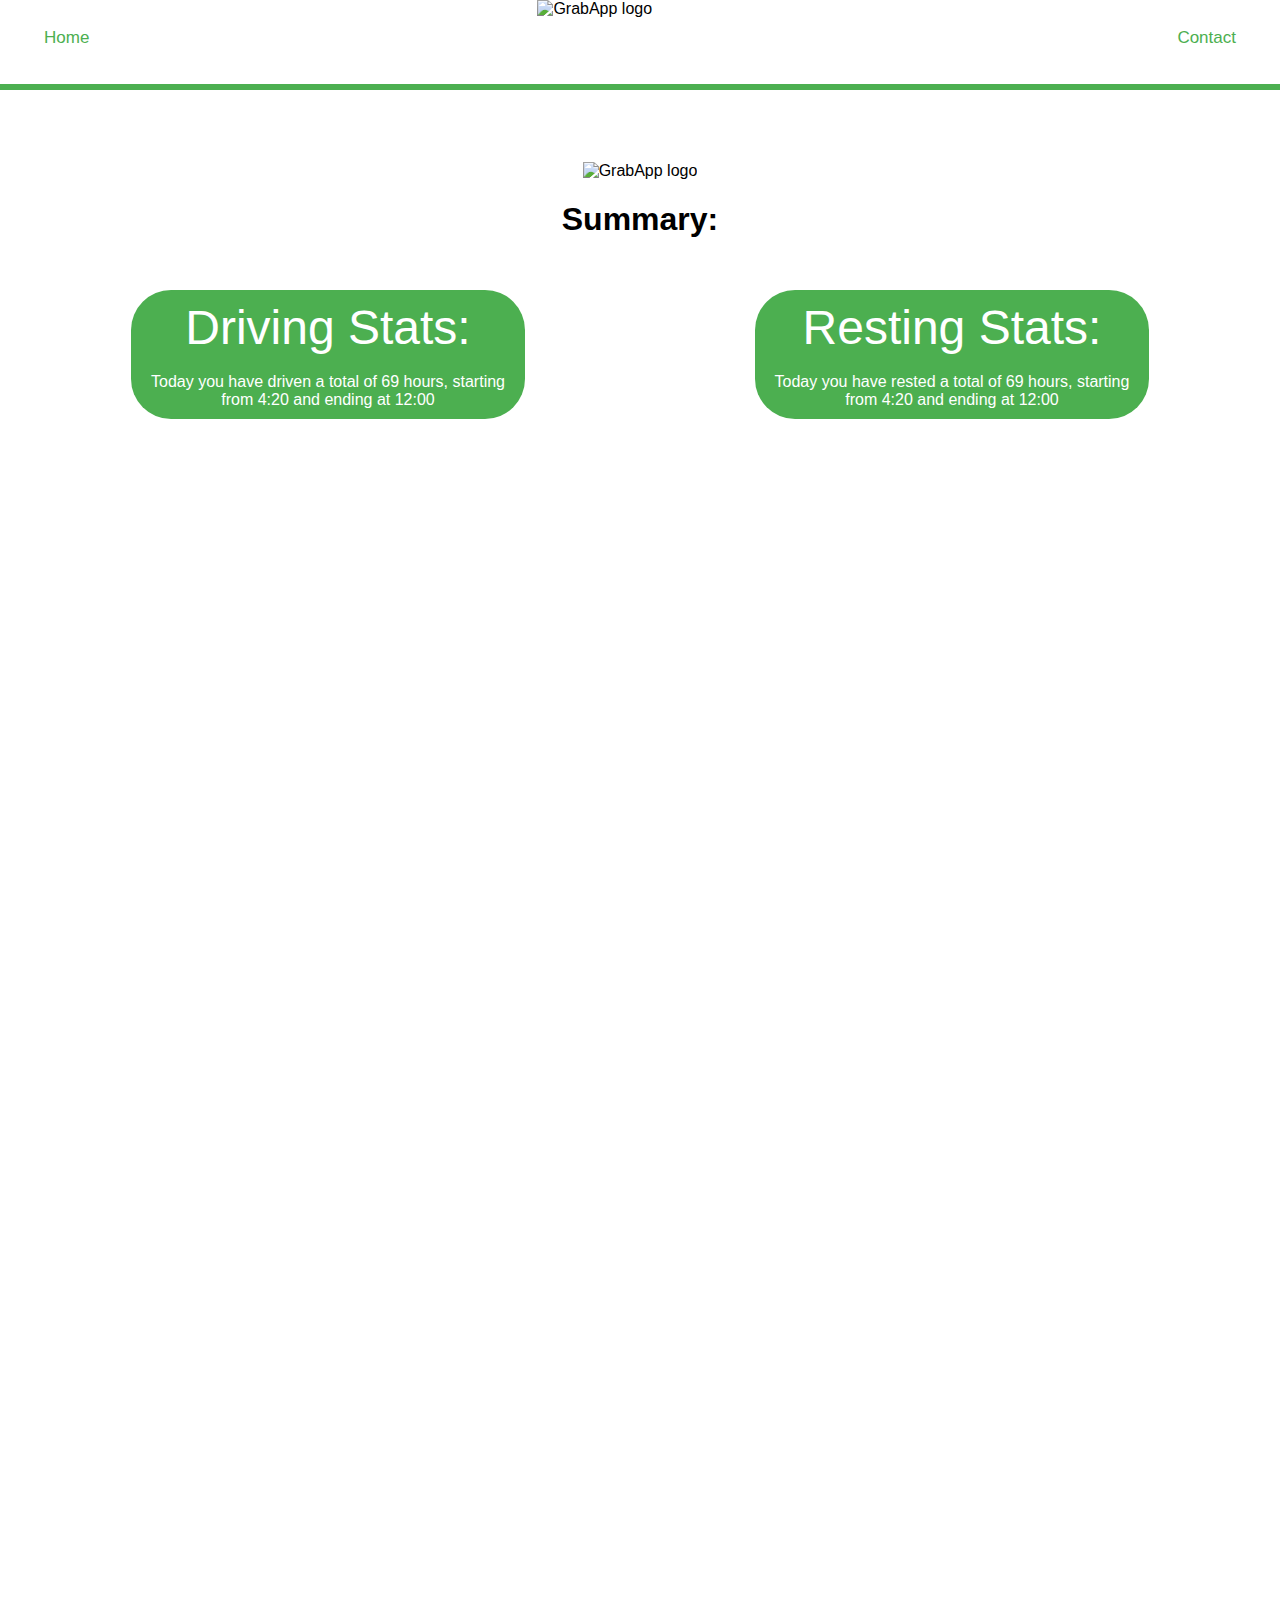
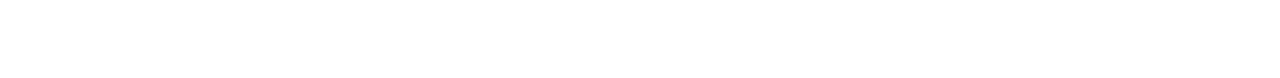
==== madebysoham.html @ 29548528 "Add files via upload" ====
<!DOCTYPE html>
<html>
<head>
<meta name="viewport" content="width=device-width, initial-scale=1">
<style>
body {margin:0;}

.navbar {
  overflow: hidden;
  top: 10px;
  width: 100%;
}

.budi {
  display: flex;
  justify-content: space-between;
}

.navbar a {
  float: left;
  display: block;
  text-align: center;
  padding: 14px 16px;
  text-decoration: none;
  font-size: 17px;
  color: #4CAF50;
}

.navbar a:hover {
  background-color: #4CAF50;
  color: white;
}

.main {
  padding: 16px;
  margin-top: 30px;
  height: 1500px;
}

body {
  font-family: 'Poppins', sans-serif;
}

.jid {
  border: none;
  background-color: inherit;
  padding: 14px 28px;
  font-size: 16px;
  cursor: pointer;
  display: inline-block;
  color: green;
}

.logo {
  width: 15%;
}

.almightylordsoham {
  width: 30%;
  background: #4CAF50;
  color: #fff;
  margin-top: 1%;
  border-radius: 40px;
  padding: 10px;
  font-family: 'Poppins', sans-serif;
}

.allbowbeforesoham{
  display: flex;
  justify-content: space-evenly;
}
</style>
<link href="https://fonts.googleapis.com/cssfamily=Poppins&display=swap" rel="stylesheet">
</head>
<body>
<div class="navbar">
  <div class="budi">
    <div class="jid"><a href="index.html">Home</a></div>
    <img src="images/GrabBreaksLogo.svg" alt="GrabApp logo" class="logo" />
    <div class="jid"><a href="#contact">Contact</a></div>
  </div>
  <hr size="6" color=#4CAF50>
</div>
<br>
<div class="main">
  <center><img src="images/presentation.svg" alt="GrabApp logo" class="logo" />
<br><h1>Summary:</h1></center>
<br>

<div class="allbowbeforesoham">


<div class="almightylordsoham">
  <center><font size="50" color=white>Driving Stats:</font></center>
  <br>
  <center>Today you have driven a total of 69 hours, starting from 4:20 and ending at 12:00</center>
</div>
<br>
<div class="almightylordsoham">
  <center><font size="50" color=white>Resting Stats:</font></center>
  <br>
  <center>Today you have rested a total of 69 hours, starting from 4:20 and ending at 12:00</center>
</div>


</div>





</div>

</body>
</html>
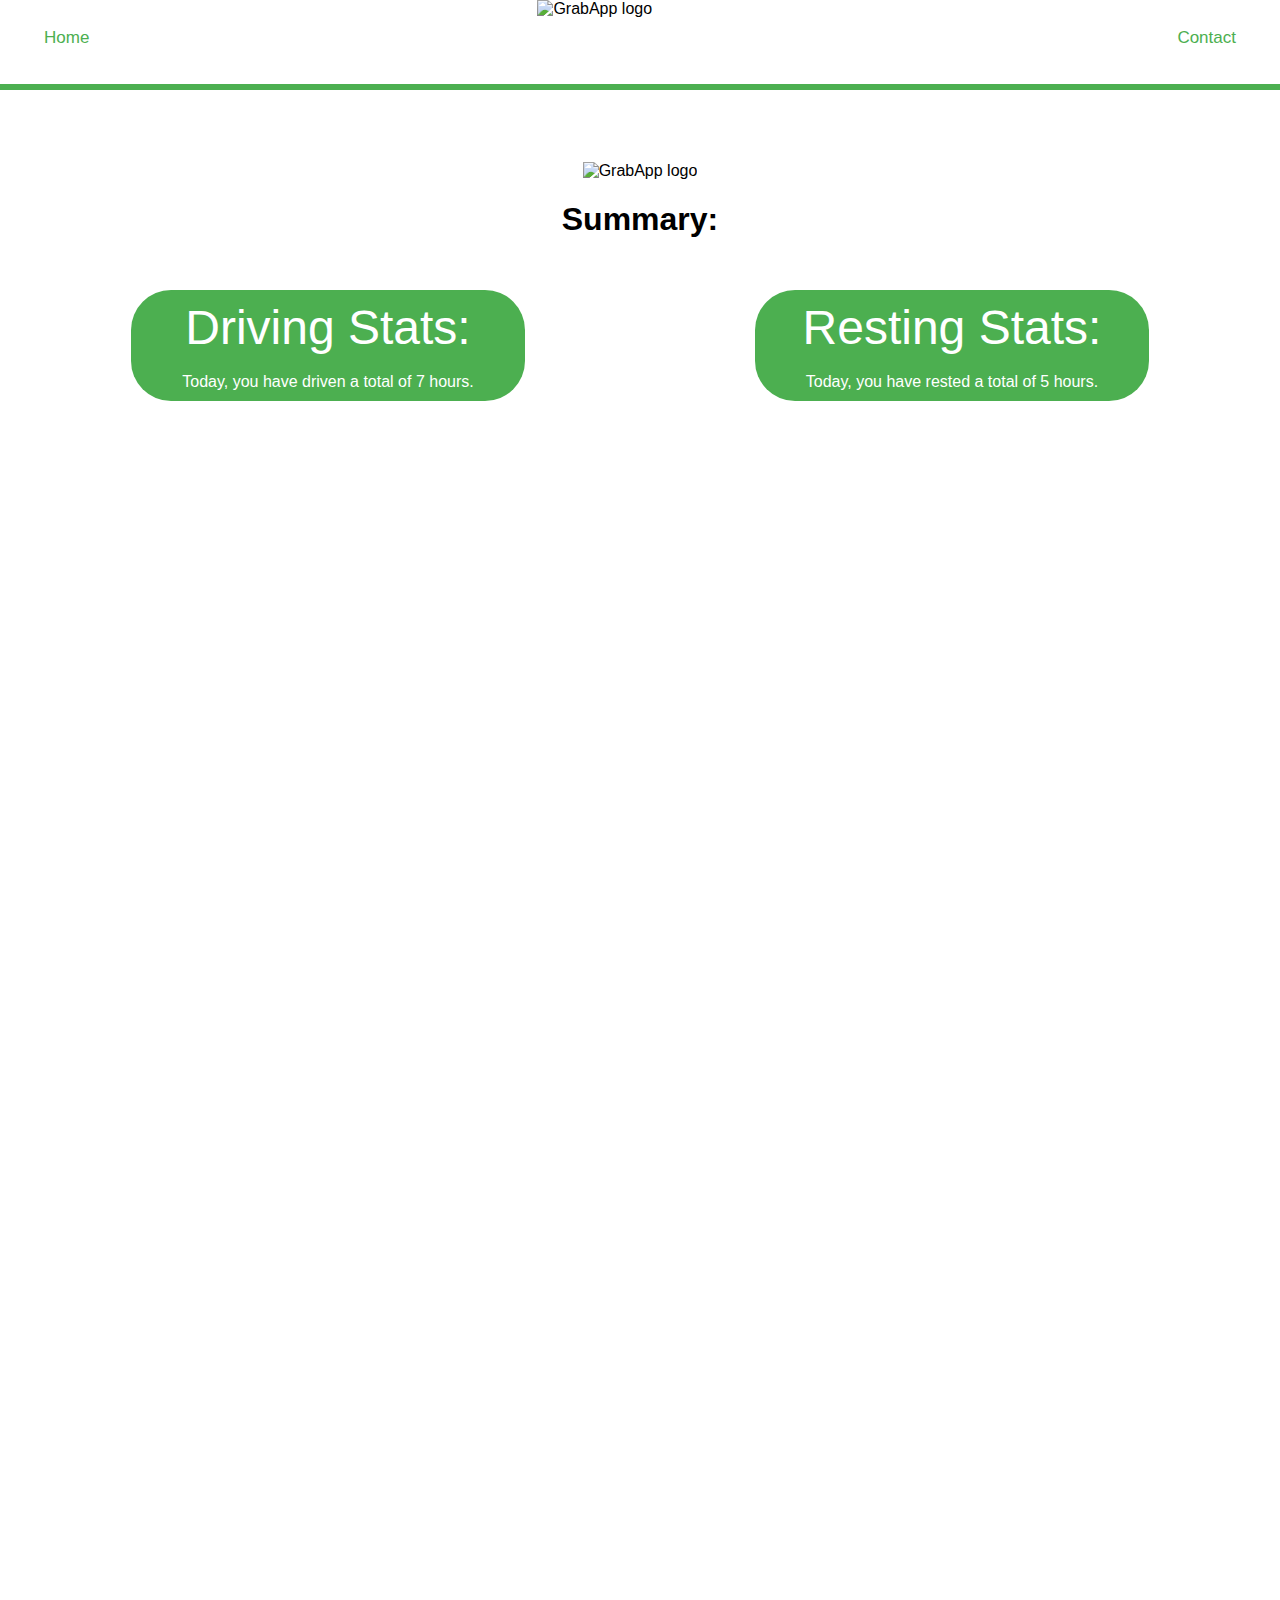
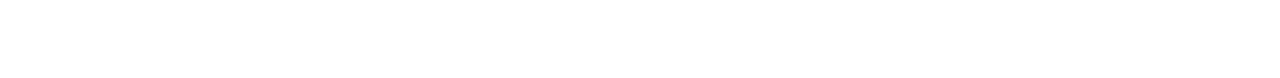
==== commit 91dfe7e7: "Add files via upload" ====
--- a/madebysoham.html
+++ b/madebysoham.html
@@ -93,13 +93,13 @@
 <div class="almightylordsoham">
   <center><font size="50" color=white>Driving Stats:</font></center>
   <br>
-  <center>Today you have driven a total of 69 hours, starting from 4:20 and ending at 12:00</center>
+  <center>Today, you have driven a total of 7 hours.</center>
 </div>
 <br>
 <div class="almightylordsoham">
   <center><font size="50" color=white>Resting Stats:</font></center>
   <br>
-  <center>Today you have rested a total of 69 hours, starting from 4:20 and ending at 12:00</center>
+  <center>Today, you have rested a total of 5 hours.</center>
 </div>
 
 
